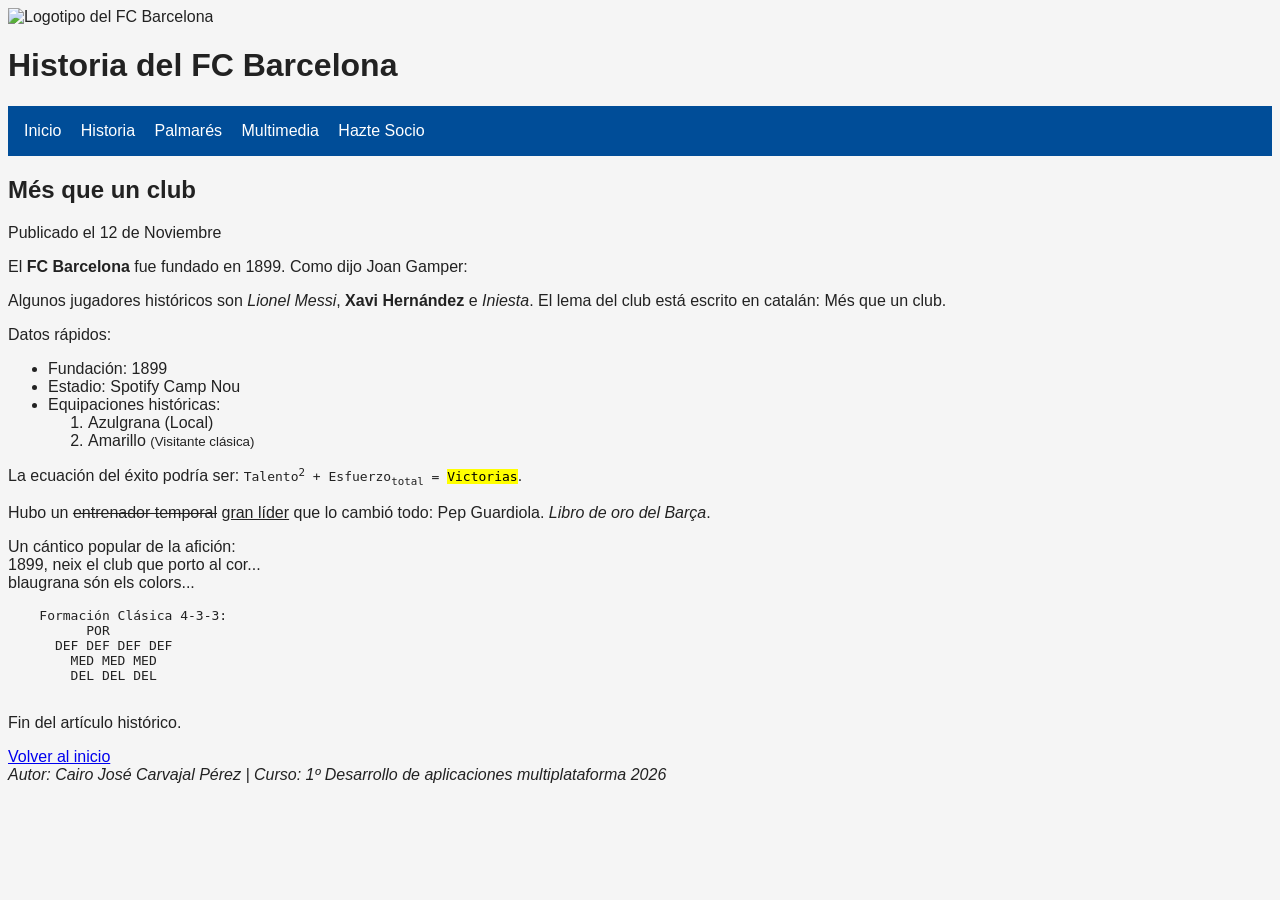
==== blog.html @ 19ba8875 "Añade el artículo y sus elementos semánticos" ====
<!DOCTYPE html>
<html lang="es">
<head>
    <meta charset="UTF-8">
    <meta name="viewport" content="width=device-width, initial-scale=1.0">
    <title>Historia - FC Barcelona Fan Web</title>
    <link rel="stylesheet" href="css/estilos.css">
</head>
<body>
    <header>
        <img src="img/logoBarsa.png" alt="Logotipo del FC Barcelona" width="100" height="100">
        <h1>Historia del FC Barcelona</h1>
    </header>
    <nav>
        <a href="index.html" title="Ir a la página principal">Inicio</a>
        <a href="blog.html" title="Leer la historia del club">Historia</a>
        <a href="tabla.html" title="Ver el palmarés del equipo">Palmarés</a>
        <a href="galeria.html" title="Ver fotos y vídeos">Multimedia</a>
        <a href="formulario.html" title="Hazte socio del club">Hazte Socio</a>
    </nav>
    <main>
        <article>
            <header>
                <h2>Més que un club</h2>
                <p>Publicado el <time datetime="2026-11-12">12 de Noviembre</time></p>
            </header>
            <section>
                <p>El <strong>FC Barcelona</strong> fue fundado en <time datetime="1899-11-29">1899</time>. Como dijo Joan Gamper:</p>
              
                <p>Algunos jugadores históricos son <em>Lionel Messi</em>, <b>Xavi Hernández</b> e <i>Iniesta</i>. El lema del club está escrito en catalán: <span lang="ca">Més que un club</span>.</p>
                <p>Datos rápidos:</p>
                <ul>
                    <li>Fundación: <time>1899</time></li>
                    <li>Estadio: Spotify Camp Nou</li>
                    <li>Equipaciones históricas:
                        <ol>
                            <li>Azulgrana (Local)</li>
                            <li>Amarillo <small>(Visitante clásica)</small></li>
                        </ol>
                    </li>
                </ul>
                <p>La ecuación del éxito podría ser: <code>Talento<sup>2</sup> + Esfuerzo<sub>total</sub> = <mark>Victorias</mark></code>.</p>
                <p>Hubo un <del>entrenador temporal</del> <ins>gran líder</ins> que lo cambió todo: Pep Guardiola. <cite>Libro de oro del Barça</cite>.</p>
                <p>Un cántico popular de la afición:<br>
                1899, neix el club que porto al cor...<br>
                blaugrana són els colors...</p>
                <pre>
    Formación Clásica 4-3-3:
          POR
      DEF DEF DEF DEF
        MED MED MED
        DEL DEL DEL
                </pre>
            </section>
            <footer>
                <p>Fin del artículo histórico.</p>
                <a href="#top">Volver al inicio</a>
            </footer>
        </article>
    </main>
    <footer>
        <address>Autor: Cairo José Carvajal Pérez | Curso:  1º Desarrollo de aplicaciones multiplataforma 2026</address>
    </footer>
</body>
</html>
---- css/estilos.css ----
body {
  font-family: Arial, sans-serif;
  color: #222;
  background-color: #f5f5f5;
}
nav {
  background-color: #004d98; /* Azul Barça */
  padding: 1rem;
}
nav a {
  color: #ffffff;
  margin-right: 15px;
  text-decoration: none;
}
img, video, iframe {
  max-width: 100%;
}
table {
  border-collapse: collapse;
}
th, td {
  padding: 0.5rem;
  border: 1px solid #333;
}
fieldset {
  margin-bottom: 1rem;
}
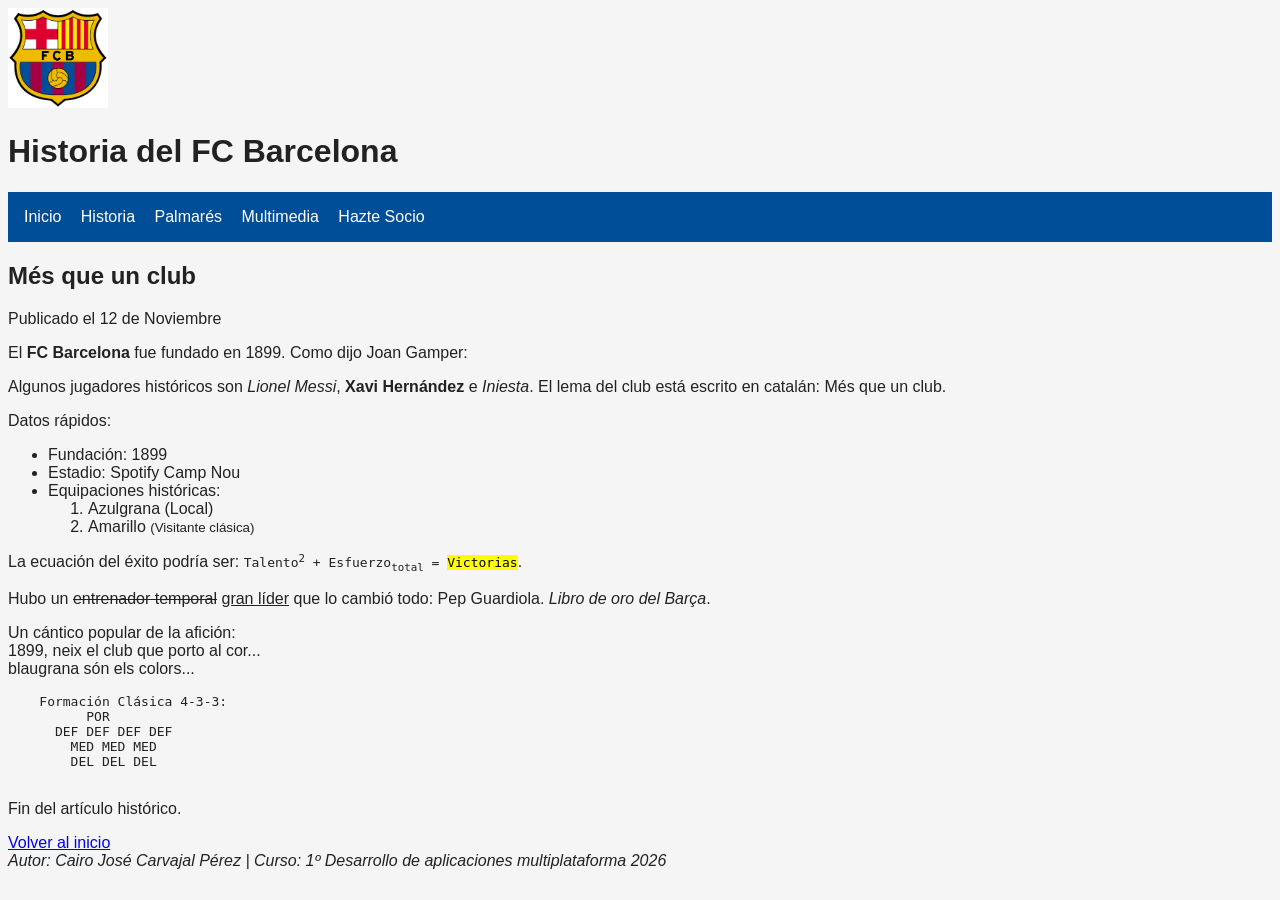
==== commit a12c08c1: "Actualizando capturas de imagenes" ====
--- a/blog.html
+++ b/blog.html
@@ -8,7 +8,7 @@
 </head>
 <body>
     <header>
-        <img src="img/logoBarsa.png" alt="Logotipo del FC Barcelona" width="100" height="100">
+        <img src="img/barsalogo.png" alt="Logotipo del FC Barcelona" width="100" height="100">
         <h1>Historia del FC Barcelona</h1>
     </header>
     <nav>
